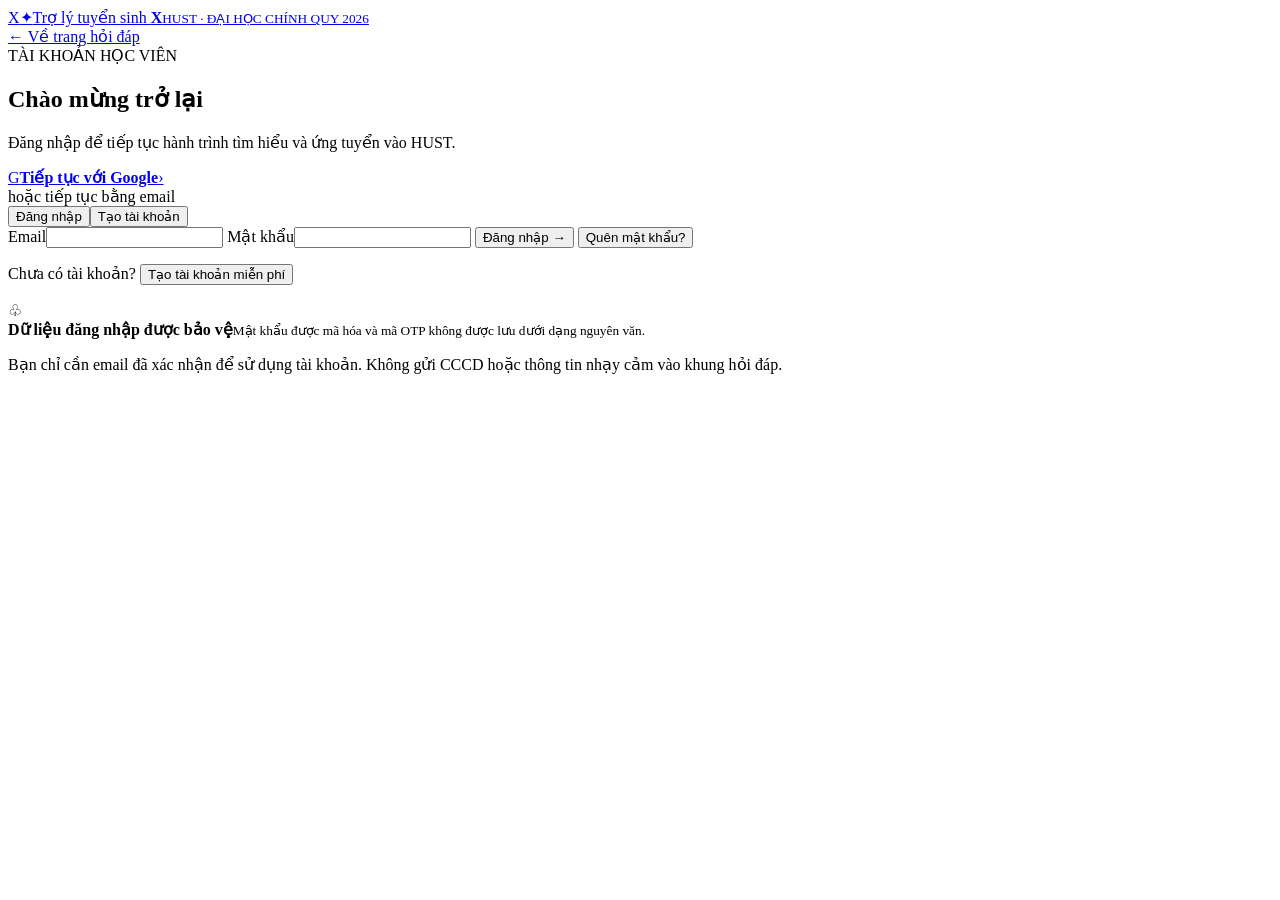
==== src/web/account.html @ c3cac543 "Prepare project for deployment" ====
<!doctype html>
<html lang="vi">
<head>
  <meta charset="utf-8">
  <meta name="viewport" content="width=device-width,initial-scale=1">
  <title>Tài khoản học viên · Trợ lý X</title>
  <link rel="stylesheet" href="/assets/style.css">
  <link rel="stylesheet" href="/assets/account.css">
  <script src="/assets/account.js" defer></script>
</head>
<body class="account-page">
  <header class="topbar">
    <a class="brand" href="/"><span class="mark">X<span>✦</span></span><span>Trợ lý tuyển sinh <b>X</b><small>HUST · ĐẠI HỌC CHÍNH QUY 2026</small></span></a>
    <nav><a class="staff-link" href="/">← Về trang hỏi đáp</a></nav>
  </header>
  <main class="account-main">
    <section class="account-card" aria-live="polite">
      <div class="eyebrow">TÀI KHOẢN HỌC VIÊN</div>
      <h1 id="auth-title">Chào mừng trở lại</h1>
      <p id="auth-subtitle" class="account-subtitle">Đăng nhập để tiếp tục hành trình tìm hiểu và ứng tuyển vào HUST.</p>
      <a id="google-login" class="google-login" href="/api/v1/auth/google/start"><span class="google-mark" aria-hidden="true">G</span><strong>Tiếp tục với Google</strong><span class="login-arrow" aria-hidden="true">›</span></a>
      <div id="account-divider" class="login-divider"><span>hoặc tiếp tục bằng email</span></div>
      <div class="account-tabs" id="auth-tabs"><button type="button" class="active" data-view="login">Đăng nhập</button><button type="button" data-view="register">Tạo tài khoản</button></div>

      <form id="login-view" class="account-form auth-view">
        <label for="login-email">Email</label><input id="login-email" type="email" autocomplete="email" required>
        <label for="login-password">Mật khẩu</label><input id="login-password" type="password" autocomplete="current-password" required>
        <button class="primary" type="submit">Đăng nhập →</button>
        <button class="text-button" id="forgot-open" type="button">Quên mật khẩu?</button>
      </form>

      <form id="register-view" class="account-form auth-view" hidden>
        <label for="register-name">Họ và tên</label><input id="register-name" autocomplete="name" maxlength="120">
        <label for="register-email">Email</label><input id="register-email" type="email" autocomplete="email" required>
        <label for="register-password">Mật khẩu <span class="field-note">tối thiểu 10 ký tự</span></label><input id="register-password" type="password" autocomplete="new-password" minlength="10" required>
        <button class="primary" type="submit">Tạo tài khoản →</button>
      </form>

      <form id="verify-view" class="account-form auth-view" hidden>
        <p class="code-note">Mã 6 số đã được gửi đến <strong id="verify-email-label"></strong>.</p>
        <label for="verify-code">Mã xác nhận</label><input id="verify-code" inputmode="numeric" pattern="[0-9]{6}" maxlength="6" autocomplete="one-time-code" required>
        <button class="primary" type="submit">Xác nhận email →</button>
        <button class="text-button" id="resend-code" type="button">Gửi lại mã</button>
      </form>

      <form id="forgot-view" class="account-form auth-view" hidden>
        <p class="code-note">Nhập email đã đăng ký để nhận mã đặt lại mật khẩu.</p>
        <label for="forgot-email">Email</label><input id="forgot-email" type="email" autocomplete="email" required>
        <button class="primary" type="submit">Gửi mã đặt lại →</button>
      </form>

      <form id="reset-view" class="account-form auth-view" hidden>
        <label for="reset-email">Email</label><input id="reset-email" type="email" autocomplete="email" required>
        <label for="reset-code">Mã đặt lại</label><input id="reset-code" inputmode="numeric" pattern="[0-9]{6}" maxlength="6" autocomplete="one-time-code" required>
        <label for="reset-password">Mật khẩu mới <span class="field-note">tối thiểu 10 ký tự</span></label><input id="reset-password" type="password" autocomplete="new-password" minlength="10" required>
        <button class="primary" type="submit">Đổi mật khẩu →</button>
      </form>

      <p id="auth-feedback" class="error-text" role="alert"></p>
      <p id="auth-switch" class="auth-switch">Chưa có tài khoản? <button id="register-link" type="button">Tạo tài khoản miễn phí</button></p>
      <div class="security-note"><span class="security-icon" aria-hidden="true">♧</span><div><strong>Dữ liệu đăng nhập được bảo vệ</strong><small>Mật khẩu được mã hóa và mã OTP không được lưu dưới dạng nguyên văn.</small></div></div>
      <p class="account-footnote">Bạn chỉ cần email đã xác nhận để sử dụng tài khoản. Không gửi CCCD hoặc thông tin nhạy cảm vào khung hỏi đáp.</p>
    </section>
  </main>
</body>
</html>
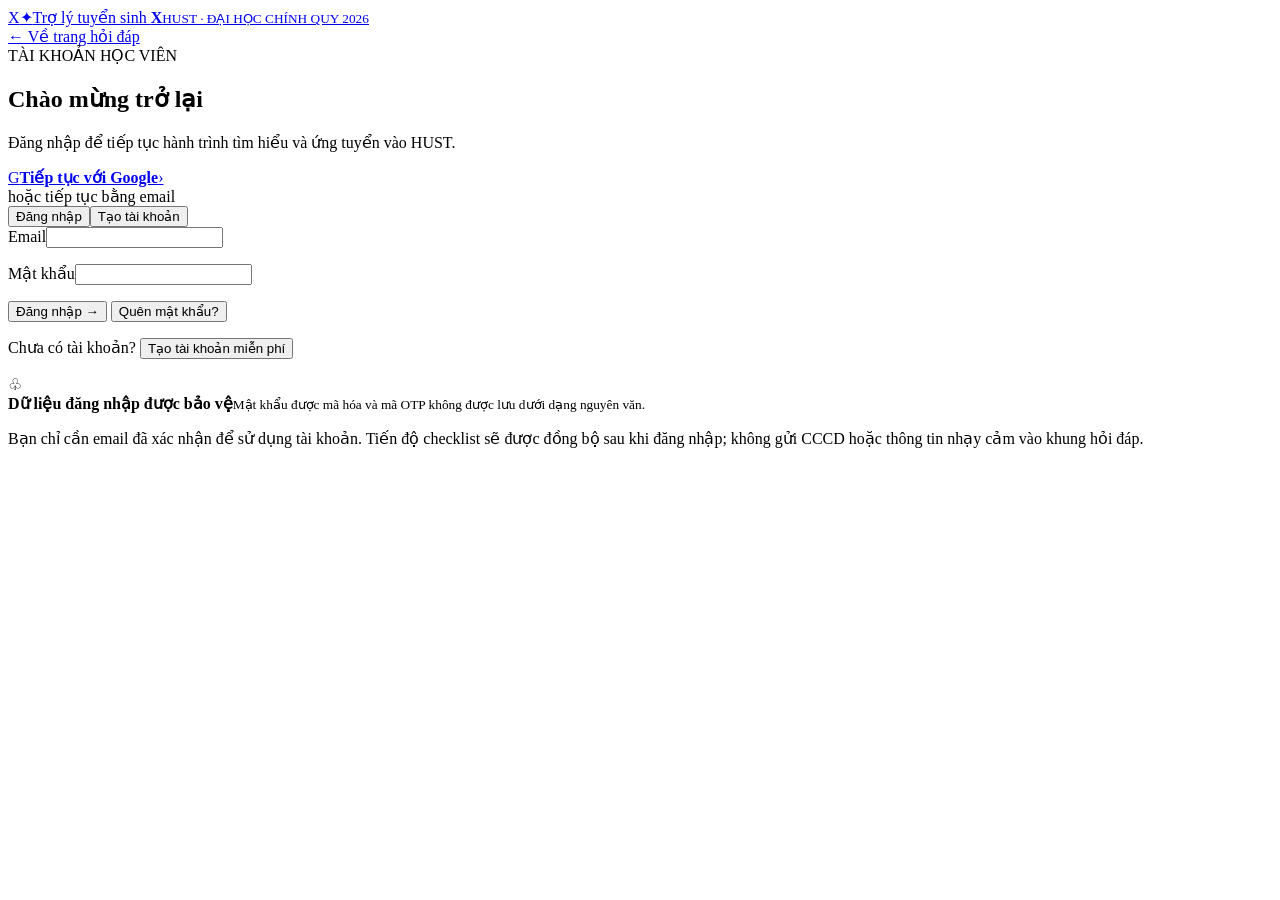
==== commit 9671d42d: "feat: harden applicant staff and admin workflows" ====
--- a/src/web/account.html
+++ b/src/web/account.html
@@ -4,14 +4,14 @@
   <meta charset="utf-8">
   <meta name="viewport" content="width=device-width,initial-scale=1">
   <title>Tài khoản học viên · Trợ lý X</title>
-  <link rel="stylesheet" href="/assets/style.css">
-  <link rel="stylesheet" href="/assets/account.css">
-  <script src="/assets/account.js" defer></script>
+  <link rel="stylesheet" href="/assets/style.css?v=20261008">
+  <link rel="stylesheet" href="/assets/account.css?v=20261008">
+  <script src="/assets/account.js?v=20261008" defer></script>
 </head>
 <body class="account-page">
   <header class="topbar">
     <a class="brand" href="/"><span class="mark">X<span>✦</span></span><span>Trợ lý tuyển sinh <b>X</b><small>HUST · ĐẠI HỌC CHÍNH QUY 2026</small></span></a>
-    <nav><a class="staff-link" href="/">← Về trang hỏi đáp</a></nav>
+    <nav aria-label="Điều hướng tài khoản"><a class="staff-link" href="/">← Về trang hỏi đáp</a></nav>
   </header>
   <main class="account-main">
     <section class="account-card" aria-live="polite">
@@ -22,44 +22,46 @@
       <div id="account-divider" class="login-divider"><span>hoặc tiếp tục bằng email</span></div>
       <div class="account-tabs" id="auth-tabs"><button type="button" class="active" data-view="login">Đăng nhập</button><button type="button" data-view="register">Tạo tài khoản</button></div>
 
-      <form id="login-view" class="account-form auth-view">
-        <label for="login-email">Email</label><input id="login-email" type="email" autocomplete="email" required>
-        <label for="login-password">Mật khẩu</label><input id="login-password" type="password" autocomplete="current-password" required>
+      <form id="login-view" class="account-form auth-view" novalidate>
+        <label for="login-email">Email</label><input id="login-email" name="email" type="email" autocomplete="email" required aria-describedby="login-email-error"><p id="login-email-error" class="field-error" role="alert"></p>
+        <label for="login-password">Mật khẩu</label><input id="login-password" name="password" type="password" autocomplete="current-password" required aria-describedby="login-password-error"><p id="login-password-error" class="field-error" role="alert"></p>
         <button class="primary" type="submit">Đăng nhập →</button>
         <button class="text-button" id="forgot-open" type="button">Quên mật khẩu?</button>
       </form>
 
-      <form id="register-view" class="account-form auth-view" hidden>
-        <label for="register-name">Họ và tên</label><input id="register-name" autocomplete="name" maxlength="120">
-        <label for="register-email">Email</label><input id="register-email" type="email" autocomplete="email" required>
-        <label for="register-password">Mật khẩu <span class="field-note">tối thiểu 10 ký tự</span></label><input id="register-password" type="password" autocomplete="new-password" minlength="10" required>
+      <form id="register-view" class="account-form auth-view" hidden novalidate>
+        <label for="register-name">Họ và tên</label><input id="register-name" name="name" autocomplete="name" maxlength="120" aria-describedby="register-name-error"><p id="register-name-error" class="field-error" role="alert"></p>
+        <label for="register-email">Email</label><input id="register-email" name="email" type="email" autocomplete="email" required aria-describedby="register-email-error"><p id="register-email-error" class="field-error" role="alert"></p>
+        <label for="register-password">Mật khẩu <span class="field-note">tối thiểu 10 ký tự</span></label><input id="register-password" name="password" type="password" autocomplete="new-password" minlength="10" required aria-describedby="register-password-error"><p id="register-password-error" class="field-error" role="alert"></p>
         <button class="primary" type="submit">Tạo tài khoản →</button>
       </form>
 
-      <form id="verify-view" class="account-form auth-view" hidden>
-        <p class="code-note">Mã 6 số đã được gửi đến <strong id="verify-email-label"></strong>.</p>
-        <label for="verify-code">Mã xác nhận</label><input id="verify-code" inputmode="numeric" pattern="[0-9]{6}" maxlength="6" autocomplete="one-time-code" required>
+      <form id="verify-view" class="account-form auth-view" hidden novalidate>
+        <p class="code-note">Mã 6 số đã được gửi đến <strong id="verify-email-label"></strong>.</p><p id="verify-otp-meta" class="otp-meta" role="status"></p>
+        <label for="verify-code">Mã xác nhận</label><input id="verify-code" name="code" inputmode="numeric" pattern="[0-9]{6}" maxlength="6" autocomplete="one-time-code" required aria-describedby="verify-code-error"><p id="verify-code-error" class="field-error" role="alert"></p>
         <button class="primary" type="submit">Xác nhận email →</button>
-        <button class="text-button" id="resend-code" type="button">Gửi lại mã</button>
+        <button class="text-button" id="resend-code" type="button" disabled>Gửi lại mã</button>
       </form>
 
-      <form id="forgot-view" class="account-form auth-view" hidden>
+      <form id="forgot-view" class="account-form auth-view" hidden novalidate>
         <p class="code-note">Nhập email đã đăng ký để nhận mã đặt lại mật khẩu.</p>
-        <label for="forgot-email">Email</label><input id="forgot-email" type="email" autocomplete="email" required>
+        <label for="forgot-email">Email</label><input id="forgot-email" name="email" type="email" autocomplete="email" required aria-describedby="forgot-email-error"><p id="forgot-email-error" class="field-error" role="alert"></p>
         <button class="primary" type="submit">Gửi mã đặt lại →</button>
       </form>
 
-      <form id="reset-view" class="account-form auth-view" hidden>
-        <label for="reset-email">Email</label><input id="reset-email" type="email" autocomplete="email" required>
-        <label for="reset-code">Mã đặt lại</label><input id="reset-code" inputmode="numeric" pattern="[0-9]{6}" maxlength="6" autocomplete="one-time-code" required>
-        <label for="reset-password">Mật khẩu mới <span class="field-note">tối thiểu 10 ký tự</span></label><input id="reset-password" type="password" autocomplete="new-password" minlength="10" required>
+      <form id="reset-view" class="account-form auth-view" hidden novalidate>
+        <p id="reset-otp-meta" class="otp-meta" role="status"></p>
+        <label for="reset-email">Email</label><input id="reset-email" name="email" type="email" autocomplete="email" required aria-describedby="reset-email-error"><p id="reset-email-error" class="field-error" role="alert"></p>
+        <label for="reset-code">Mã đặt lại</label><input id="reset-code" name="code" inputmode="numeric" pattern="[0-9]{6}" maxlength="6" autocomplete="one-time-code" required aria-describedby="reset-code-error"><p id="reset-code-error" class="field-error" role="alert"></p>
+        <label for="reset-password">Mật khẩu mới <span class="field-note">tối thiểu 10 ký tự</span></label><input id="reset-password" name="password" type="password" autocomplete="new-password" minlength="10" required aria-describedby="reset-password-error"><p id="reset-password-error" class="field-error" role="alert"></p>
         <button class="primary" type="submit">Đổi mật khẩu →</button>
+        <button class="text-button" id="resend-reset-code" type="button" disabled>Gửi lại mã</button>
       </form>
 
       <p id="auth-feedback" class="error-text" role="alert"></p>
       <p id="auth-switch" class="auth-switch">Chưa có tài khoản? <button id="register-link" type="button">Tạo tài khoản miễn phí</button></p>
       <div class="security-note"><span class="security-icon" aria-hidden="true">♧</span><div><strong>Dữ liệu đăng nhập được bảo vệ</strong><small>Mật khẩu được mã hóa và mã OTP không được lưu dưới dạng nguyên văn.</small></div></div>
-      <p class="account-footnote">Bạn chỉ cần email đã xác nhận để sử dụng tài khoản. Không gửi CCCD hoặc thông tin nhạy cảm vào khung hỏi đáp.</p>
+      <p class="account-footnote">Bạn chỉ cần email đã xác nhận để sử dụng tài khoản. Tiến độ checklist sẽ được đồng bộ sau khi đăng nhập; không gửi CCCD hoặc thông tin nhạy cảm vào khung hỏi đáp.</p>
     </section>
   </main>
 </body>
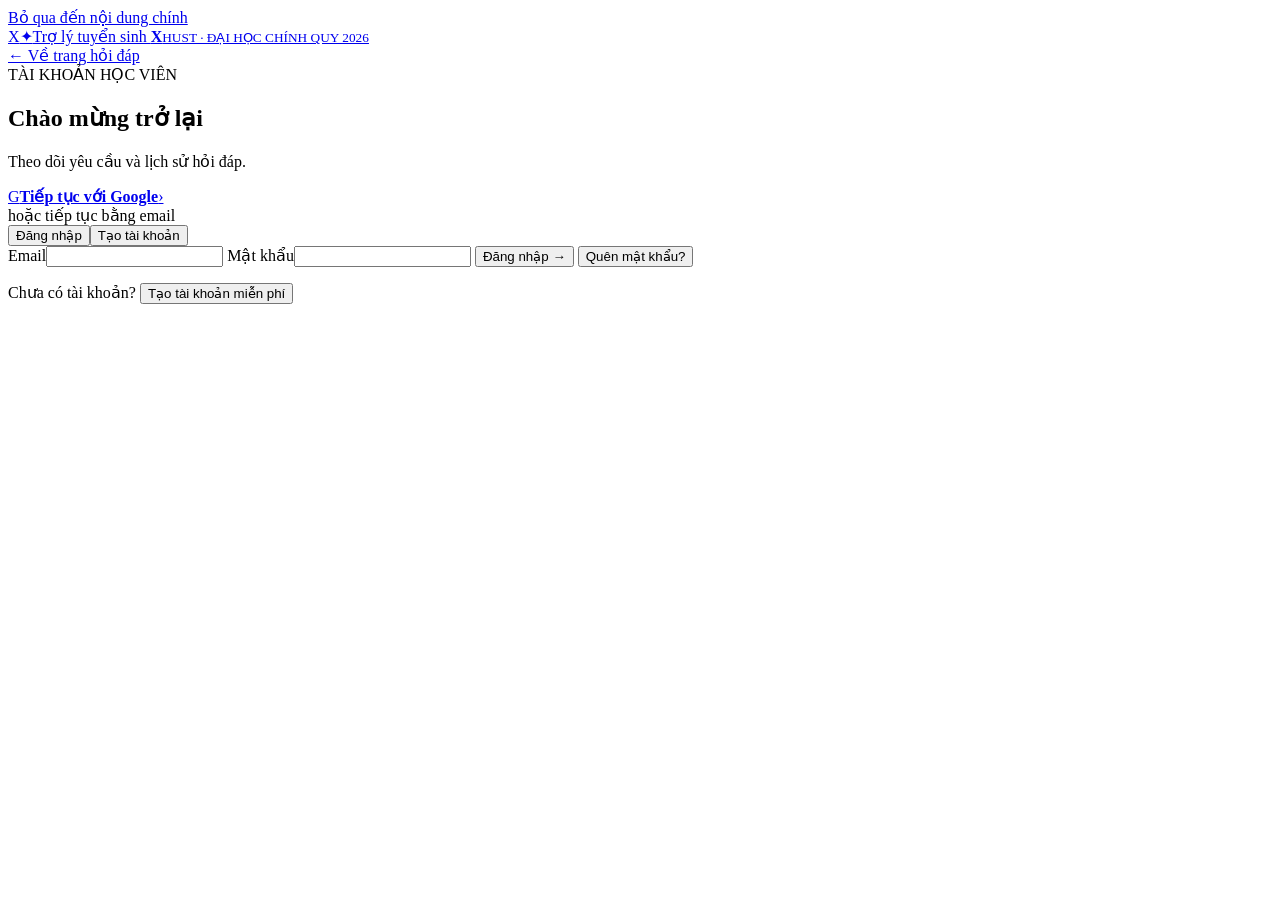
==== commit 1ed8c6f4: "Unify admissions UI across user and staff portals" ====
--- a/src/web/account.html
+++ b/src/web/account.html
@@ -3,65 +3,64 @@
 <head>
   <meta charset="utf-8">
   <meta name="viewport" content="width=device-width,initial-scale=1">
+  <meta name="theme-color" content="#ffffff">
   <title>Tài khoản học viên · Trợ lý X</title>
-  <link rel="stylesheet" href="/assets/style.css?v=20261008">
-  <link rel="stylesheet" href="/assets/account.css?v=20261008">
-  <script src="/assets/account.js?v=20261008" defer></script>
+  <link rel="stylesheet" href="/assets/style.css">
+  <link rel="stylesheet" href="/assets/account.css">
+  <link rel="stylesheet" href="/assets/refined.css?v=20261009c">
+  <script src="/assets/account.js?v=20261009c" defer></script>
 </head>
 <body class="account-page">
+  <a class="skip-link" href="#main-content">Bỏ qua đến nội dung chính</a>
   <header class="topbar">
     <a class="brand" href="/"><span class="mark">X<span>✦</span></span><span>Trợ lý tuyển sinh <b>X</b><small>HUST · ĐẠI HỌC CHÍNH QUY 2026</small></span></a>
-    <nav aria-label="Điều hướng tài khoản"><a class="staff-link" href="/">← Về trang hỏi đáp</a></nav>
+    <nav><a class="staff-link" href="/">← Về trang hỏi đáp</a></nav>
   </header>
-  <main class="account-main">
+  <main class="account-main" id="main-content">
     <section class="account-card" aria-live="polite">
       <div class="eyebrow">TÀI KHOẢN HỌC VIÊN</div>
       <h1 id="auth-title">Chào mừng trở lại</h1>
-      <p id="auth-subtitle" class="account-subtitle">Đăng nhập để tiếp tục hành trình tìm hiểu và ứng tuyển vào HUST.</p>
+      <p id="auth-subtitle" class="account-subtitle">Theo dõi yêu cầu và lịch sử hỏi đáp.</p>
       <a id="google-login" class="google-login" href="/api/v1/auth/google/start"><span class="google-mark" aria-hidden="true">G</span><strong>Tiếp tục với Google</strong><span class="login-arrow" aria-hidden="true">›</span></a>
       <div id="account-divider" class="login-divider"><span>hoặc tiếp tục bằng email</span></div>
       <div class="account-tabs" id="auth-tabs"><button type="button" class="active" data-view="login">Đăng nhập</button><button type="button" data-view="register">Tạo tài khoản</button></div>
 
-      <form id="login-view" class="account-form auth-view" novalidate>
-        <label for="login-email">Email</label><input id="login-email" name="email" type="email" autocomplete="email" required aria-describedby="login-email-error"><p id="login-email-error" class="field-error" role="alert"></p>
-        <label for="login-password">Mật khẩu</label><input id="login-password" name="password" type="password" autocomplete="current-password" required aria-describedby="login-password-error"><p id="login-password-error" class="field-error" role="alert"></p>
+      <form id="login-view" class="account-form auth-view">
+        <label for="login-email">Email</label><input id="login-email" name="email" type="email" autocomplete="email" spellcheck="false" required>
+        <label for="login-password">Mật khẩu</label><input id="login-password" name="password" type="password" autocomplete="current-password" required>
         <button class="primary" type="submit">Đăng nhập →</button>
         <button class="text-button" id="forgot-open" type="button">Quên mật khẩu?</button>
       </form>
 
-      <form id="register-view" class="account-form auth-view" hidden novalidate>
-        <label for="register-name">Họ và tên</label><input id="register-name" name="name" autocomplete="name" maxlength="120" aria-describedby="register-name-error"><p id="register-name-error" class="field-error" role="alert"></p>
-        <label for="register-email">Email</label><input id="register-email" name="email" type="email" autocomplete="email" required aria-describedby="register-email-error"><p id="register-email-error" class="field-error" role="alert"></p>
-        <label for="register-password">Mật khẩu <span class="field-note">tối thiểu 10 ký tự</span></label><input id="register-password" name="password" type="password" autocomplete="new-password" minlength="10" required aria-describedby="register-password-error"><p id="register-password-error" class="field-error" role="alert"></p>
+      <form id="register-view" class="account-form auth-view" hidden>
+        <label for="register-name">Họ và tên</label><input id="register-name" name="name" autocomplete="name" maxlength="120" required>
+        <label for="register-email">Email</label><input id="register-email" name="email" type="email" autocomplete="email" spellcheck="false" required>
+        <label for="register-password">Mật khẩu <span class="field-note">tối thiểu 10 ký tự</span></label><input id="register-password" name="password" type="password" autocomplete="new-password" minlength="10" required>
         <button class="primary" type="submit">Tạo tài khoản →</button>
       </form>
 
-      <form id="verify-view" class="account-form auth-view" hidden novalidate>
-        <p class="code-note">Mã 6 số đã được gửi đến <strong id="verify-email-label"></strong>.</p><p id="verify-otp-meta" class="otp-meta" role="status"></p>
-        <label for="verify-code">Mã xác nhận</label><input id="verify-code" name="code" inputmode="numeric" pattern="[0-9]{6}" maxlength="6" autocomplete="one-time-code" required aria-describedby="verify-code-error"><p id="verify-code-error" class="field-error" role="alert"></p>
+      <form id="verify-view" class="account-form auth-view" hidden>
+        <p class="code-note">Mã 6 số đã được gửi đến <strong id="verify-email-label"></strong>.</p>
+        <label for="verify-code">Mã xác nhận</label><input id="verify-code" name="verification_code" inputmode="numeric" pattern="[0-9]{6}" maxlength="6" autocomplete="one-time-code" required>
         <button class="primary" type="submit">Xác nhận email →</button>
-        <button class="text-button" id="resend-code" type="button" disabled>Gửi lại mã</button>
+        <button class="text-button" id="resend-code" type="button">Gửi lại mã</button>
       </form>
 
-      <form id="forgot-view" class="account-form auth-view" hidden novalidate>
+      <form id="forgot-view" class="account-form auth-view" hidden>
         <p class="code-note">Nhập email đã đăng ký để nhận mã đặt lại mật khẩu.</p>
-        <label for="forgot-email">Email</label><input id="forgot-email" name="email" type="email" autocomplete="email" required aria-describedby="forgot-email-error"><p id="forgot-email-error" class="field-error" role="alert"></p>
+        <label for="forgot-email">Email</label><input id="forgot-email" name="email" type="email" autocomplete="email" spellcheck="false" required>
         <button class="primary" type="submit">Gửi mã đặt lại →</button>
       </form>
 
-      <form id="reset-view" class="account-form auth-view" hidden novalidate>
-        <p id="reset-otp-meta" class="otp-meta" role="status"></p>
-        <label for="reset-email">Email</label><input id="reset-email" name="email" type="email" autocomplete="email" required aria-describedby="reset-email-error"><p id="reset-email-error" class="field-error" role="alert"></p>
-        <label for="reset-code">Mã đặt lại</label><input id="reset-code" name="code" inputmode="numeric" pattern="[0-9]{6}" maxlength="6" autocomplete="one-time-code" required aria-describedby="reset-code-error"><p id="reset-code-error" class="field-error" role="alert"></p>
-        <label for="reset-password">Mật khẩu mới <span class="field-note">tối thiểu 10 ký tự</span></label><input id="reset-password" name="password" type="password" autocomplete="new-password" minlength="10" required aria-describedby="reset-password-error"><p id="reset-password-error" class="field-error" role="alert"></p>
+      <form id="reset-view" class="account-form auth-view" hidden>
+        <label for="reset-email">Email</label><input id="reset-email" name="email" type="email" autocomplete="email" spellcheck="false" required>
+        <label for="reset-code">Mã đặt lại</label><input id="reset-code" name="verification_code" inputmode="numeric" pattern="[0-9]{6}" maxlength="6" autocomplete="one-time-code" required>
+        <label for="reset-password">Mật khẩu mới <span class="field-note">tối thiểu 10 ký tự</span></label><input id="reset-password" name="password" type="password" autocomplete="new-password" minlength="10" required>
         <button class="primary" type="submit">Đổi mật khẩu →</button>
-        <button class="text-button" id="resend-reset-code" type="button" disabled>Gửi lại mã</button>
       </form>
 
       <p id="auth-feedback" class="error-text" role="alert"></p>
       <p id="auth-switch" class="auth-switch">Chưa có tài khoản? <button id="register-link" type="button">Tạo tài khoản miễn phí</button></p>
-      <div class="security-note"><span class="security-icon" aria-hidden="true">♧</span><div><strong>Dữ liệu đăng nhập được bảo vệ</strong><small>Mật khẩu được mã hóa và mã OTP không được lưu dưới dạng nguyên văn.</small></div></div>
-      <p class="account-footnote">Bạn chỉ cần email đã xác nhận để sử dụng tài khoản. Tiến độ checklist sẽ được đồng bộ sau khi đăng nhập; không gửi CCCD hoặc thông tin nhạy cảm vào khung hỏi đáp.</p>
     </section>
   </main>
 </body>
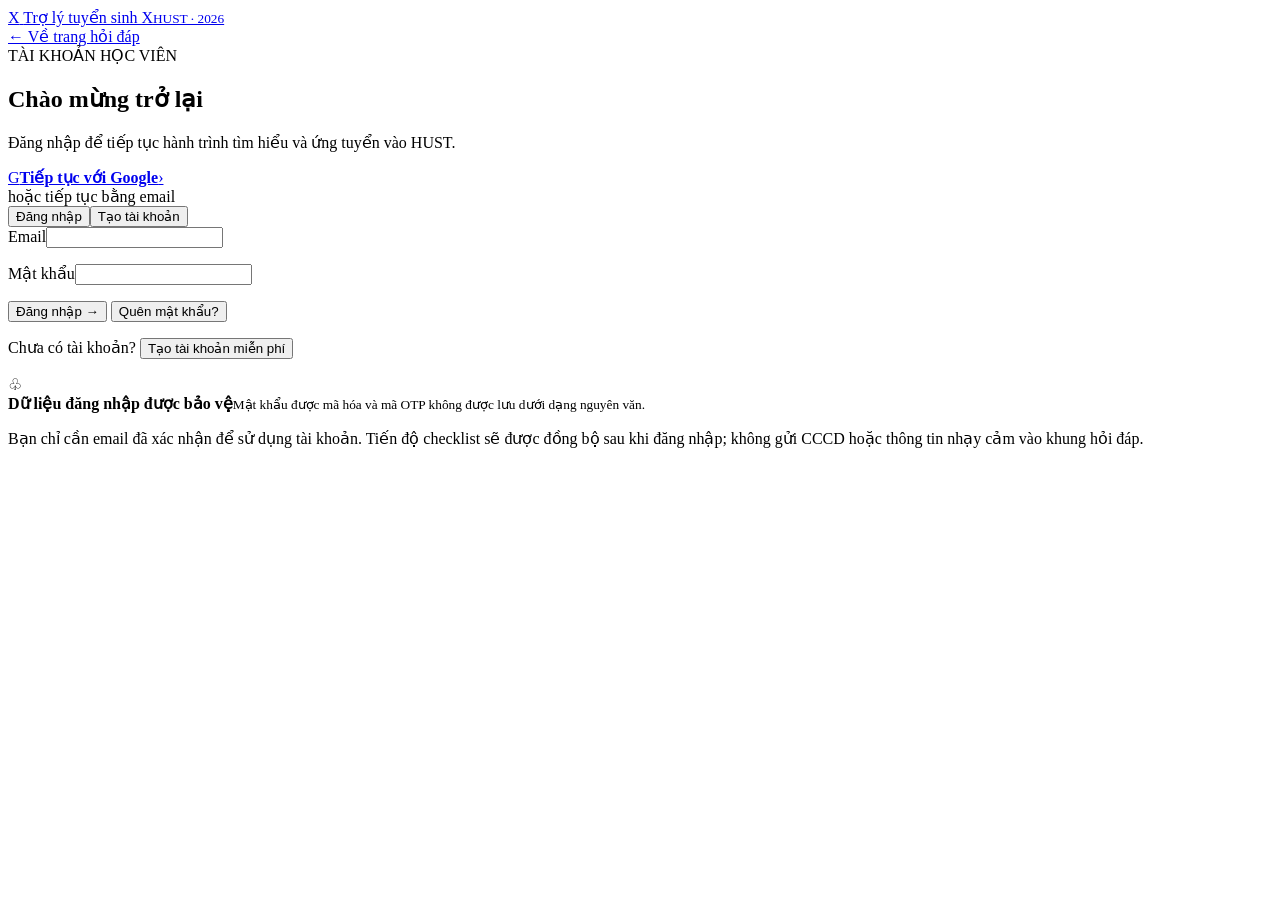
==== commit 24f6d997: "Align account login UI with admissions branding" ====
--- a/src/web/account.html
+++ b/src/web/account.html
@@ -3,64 +3,68 @@
 <head>
   <meta charset="utf-8">
   <meta name="viewport" content="width=device-width,initial-scale=1">
-  <meta name="theme-color" content="#ffffff">
   <title>Tài khoản học viên · Trợ lý X</title>
-  <link rel="stylesheet" href="/assets/style.css">
-  <link rel="stylesheet" href="/assets/account.css">
-  <link rel="stylesheet" href="/assets/refined.css?v=20261009c">
-  <script src="/assets/account.js?v=20261009c" defer></script>
+  <link rel="stylesheet" href="/assets/style.css?v=20261009-1">
+  <link rel="stylesheet" href="/assets/account.css?v=20261009-1">
+  <script src="/assets/account.js?v=20261008" defer></script>
 </head>
 <body class="account-page">
-  <a class="skip-link" href="#main-content">Bỏ qua đến nội dung chính</a>
   <header class="topbar">
-    <a class="brand" href="/"><span class="mark">X<span>✦</span></span><span>Trợ lý tuyển sinh <b>X</b><small>HUST · ĐẠI HỌC CHÍNH QUY 2026</small></span></a>
-    <nav><a class="staff-link" href="/">← Về trang hỏi đáp</a></nav>
+    <a class="brand" href="/" aria-label="Trợ lý tuyển sinh X, HUST 2026">
+      <span class="mark" aria-hidden="true">X</span>
+      <span class="brand-copy"><span>Trợ lý tuyển sinh X</span><small>HUST · 2026</small></span>
+    </a>
+    <nav aria-label="Điều hướng tài khoản"><a class="staff-link" href="/">← Về trang hỏi đáp</a></nav>
   </header>
-  <main class="account-main" id="main-content">
+  <main class="account-main">
     <section class="account-card" aria-live="polite">
       <div class="eyebrow">TÀI KHOẢN HỌC VIÊN</div>
       <h1 id="auth-title">Chào mừng trở lại</h1>
-      <p id="auth-subtitle" class="account-subtitle">Theo dõi yêu cầu và lịch sử hỏi đáp.</p>
+      <p id="auth-subtitle" class="account-subtitle">Đăng nhập để tiếp tục hành trình tìm hiểu và ứng tuyển vào HUST.</p>
       <a id="google-login" class="google-login" href="/api/v1/auth/google/start"><span class="google-mark" aria-hidden="true">G</span><strong>Tiếp tục với Google</strong><span class="login-arrow" aria-hidden="true">›</span></a>
       <div id="account-divider" class="login-divider"><span>hoặc tiếp tục bằng email</span></div>
       <div class="account-tabs" id="auth-tabs"><button type="button" class="active" data-view="login">Đăng nhập</button><button type="button" data-view="register">Tạo tài khoản</button></div>
 
-      <form id="login-view" class="account-form auth-view">
-        <label for="login-email">Email</label><input id="login-email" name="email" type="email" autocomplete="email" spellcheck="false" required>
-        <label for="login-password">Mật khẩu</label><input id="login-password" name="password" type="password" autocomplete="current-password" required>
+      <form id="login-view" class="account-form auth-view" novalidate>
+        <label for="login-email">Email</label><input id="login-email" name="email" type="email" autocomplete="email" required aria-describedby="login-email-error"><p id="login-email-error" class="field-error" role="alert"></p>
+        <label for="login-password">Mật khẩu</label><input id="login-password" name="password" type="password" autocomplete="current-password" required aria-describedby="login-password-error"><p id="login-password-error" class="field-error" role="alert"></p>
         <button class="primary" type="submit">Đăng nhập →</button>
         <button class="text-button" id="forgot-open" type="button">Quên mật khẩu?</button>
       </form>
 
-      <form id="register-view" class="account-form auth-view" hidden>
-        <label for="register-name">Họ và tên</label><input id="register-name" name="name" autocomplete="name" maxlength="120" required>
-        <label for="register-email">Email</label><input id="register-email" name="email" type="email" autocomplete="email" spellcheck="false" required>
-        <label for="register-password">Mật khẩu <span class="field-note">tối thiểu 10 ký tự</span></label><input id="register-password" name="password" type="password" autocomplete="new-password" minlength="10" required>
+      <form id="register-view" class="account-form auth-view" hidden novalidate>
+        <label for="register-name">Họ và tên</label><input id="register-name" name="name" autocomplete="name" maxlength="120" aria-describedby="register-name-error"><p id="register-name-error" class="field-error" role="alert"></p>
+        <label for="register-email">Email</label><input id="register-email" name="email" type="email" autocomplete="email" required aria-describedby="register-email-error"><p id="register-email-error" class="field-error" role="alert"></p>
+        <label for="register-password">Mật khẩu <span class="field-note">tối thiểu 10 ký tự</span></label><input id="register-password" name="password" type="password" autocomplete="new-password" minlength="10" required aria-describedby="register-password-error"><p id="register-password-error" class="field-error" role="alert"></p>
         <button class="primary" type="submit">Tạo tài khoản →</button>
       </form>
 
-      <form id="verify-view" class="account-form auth-view" hidden>
-        <p class="code-note">Mã 6 số đã được gửi đến <strong id="verify-email-label"></strong>.</p>
-        <label for="verify-code">Mã xác nhận</label><input id="verify-code" name="verification_code" inputmode="numeric" pattern="[0-9]{6}" maxlength="6" autocomplete="one-time-code" required>
+      <form id="verify-view" class="account-form auth-view" hidden novalidate>
+        <p class="code-note">Mã 6 số đã được gửi đến <strong id="verify-email-label"></strong>.</p><p id="verify-otp-meta" class="otp-meta" role="status"></p>
+        <label for="verify-code">Mã xác nhận</label><input id="verify-code" name="code" inputmode="numeric" pattern="[0-9]{6}" maxlength="6" autocomplete="one-time-code" required aria-describedby="verify-code-error"><p id="verify-code-error" class="field-error" role="alert"></p>
         <button class="primary" type="submit">Xác nhận email →</button>
-        <button class="text-button" id="resend-code" type="button">Gửi lại mã</button>
+        <button class="text-button" id="resend-code" type="button" disabled>Gửi lại mã</button>
       </form>
 
-      <form id="forgot-view" class="account-form auth-view" hidden>
+      <form id="forgot-view" class="account-form auth-view" hidden novalidate>
         <p class="code-note">Nhập email đã đăng ký để nhận mã đặt lại mật khẩu.</p>
-        <label for="forgot-email">Email</label><input id="forgot-email" name="email" type="email" autocomplete="email" spellcheck="false" required>
+        <label for="forgot-email">Email</label><input id="forgot-email" name="email" type="email" autocomplete="email" required aria-describedby="forgot-email-error"><p id="forgot-email-error" class="field-error" role="alert"></p>
         <button class="primary" type="submit">Gửi mã đặt lại →</button>
       </form>
 
-      <form id="reset-view" class="account-form auth-view" hidden>
-        <label for="reset-email">Email</label><input id="reset-email" name="email" type="email" autocomplete="email" spellcheck="false" required>
-        <label for="reset-code">Mã đặt lại</label><input id="reset-code" name="verification_code" inputmode="numeric" pattern="[0-9]{6}" maxlength="6" autocomplete="one-time-code" required>
-        <label for="reset-password">Mật khẩu mới <span class="field-note">tối thiểu 10 ký tự</span></label><input id="reset-password" name="password" type="password" autocomplete="new-password" minlength="10" required>
+      <form id="reset-view" class="account-form auth-view" hidden novalidate>
+        <p id="reset-otp-meta" class="otp-meta" role="status"></p>
+        <label for="reset-email">Email</label><input id="reset-email" name="email" type="email" autocomplete="email" required aria-describedby="reset-email-error"><p id="reset-email-error" class="field-error" role="alert"></p>
+        <label for="reset-code">Mã đặt lại</label><input id="reset-code" name="code" inputmode="numeric" pattern="[0-9]{6}" maxlength="6" autocomplete="one-time-code" required aria-describedby="reset-code-error"><p id="reset-code-error" class="field-error" role="alert"></p>
+        <label for="reset-password">Mật khẩu mới <span class="field-note">tối thiểu 10 ký tự</span></label><input id="reset-password" name="password" type="password" autocomplete="new-password" minlength="10" required aria-describedby="reset-password-error"><p id="reset-password-error" class="field-error" role="alert"></p>
         <button class="primary" type="submit">Đổi mật khẩu →</button>
+        <button class="text-button" id="resend-reset-code" type="button" disabled>Gửi lại mã</button>
       </form>
 
       <p id="auth-feedback" class="error-text" role="alert"></p>
       <p id="auth-switch" class="auth-switch">Chưa có tài khoản? <button id="register-link" type="button">Tạo tài khoản miễn phí</button></p>
+      <div class="security-note"><span class="security-icon" aria-hidden="true">♧</span><div><strong>Dữ liệu đăng nhập được bảo vệ</strong><small>Mật khẩu được mã hóa và mã OTP không được lưu dưới dạng nguyên văn.</small></div></div>
+      <p class="account-footnote">Bạn chỉ cần email đã xác nhận để sử dụng tài khoản. Tiến độ checklist sẽ được đồng bộ sau khi đăng nhập; không gửi CCCD hoặc thông tin nhạy cảm vào khung hỏi đáp.</p>
     </section>
   </main>
 </body>
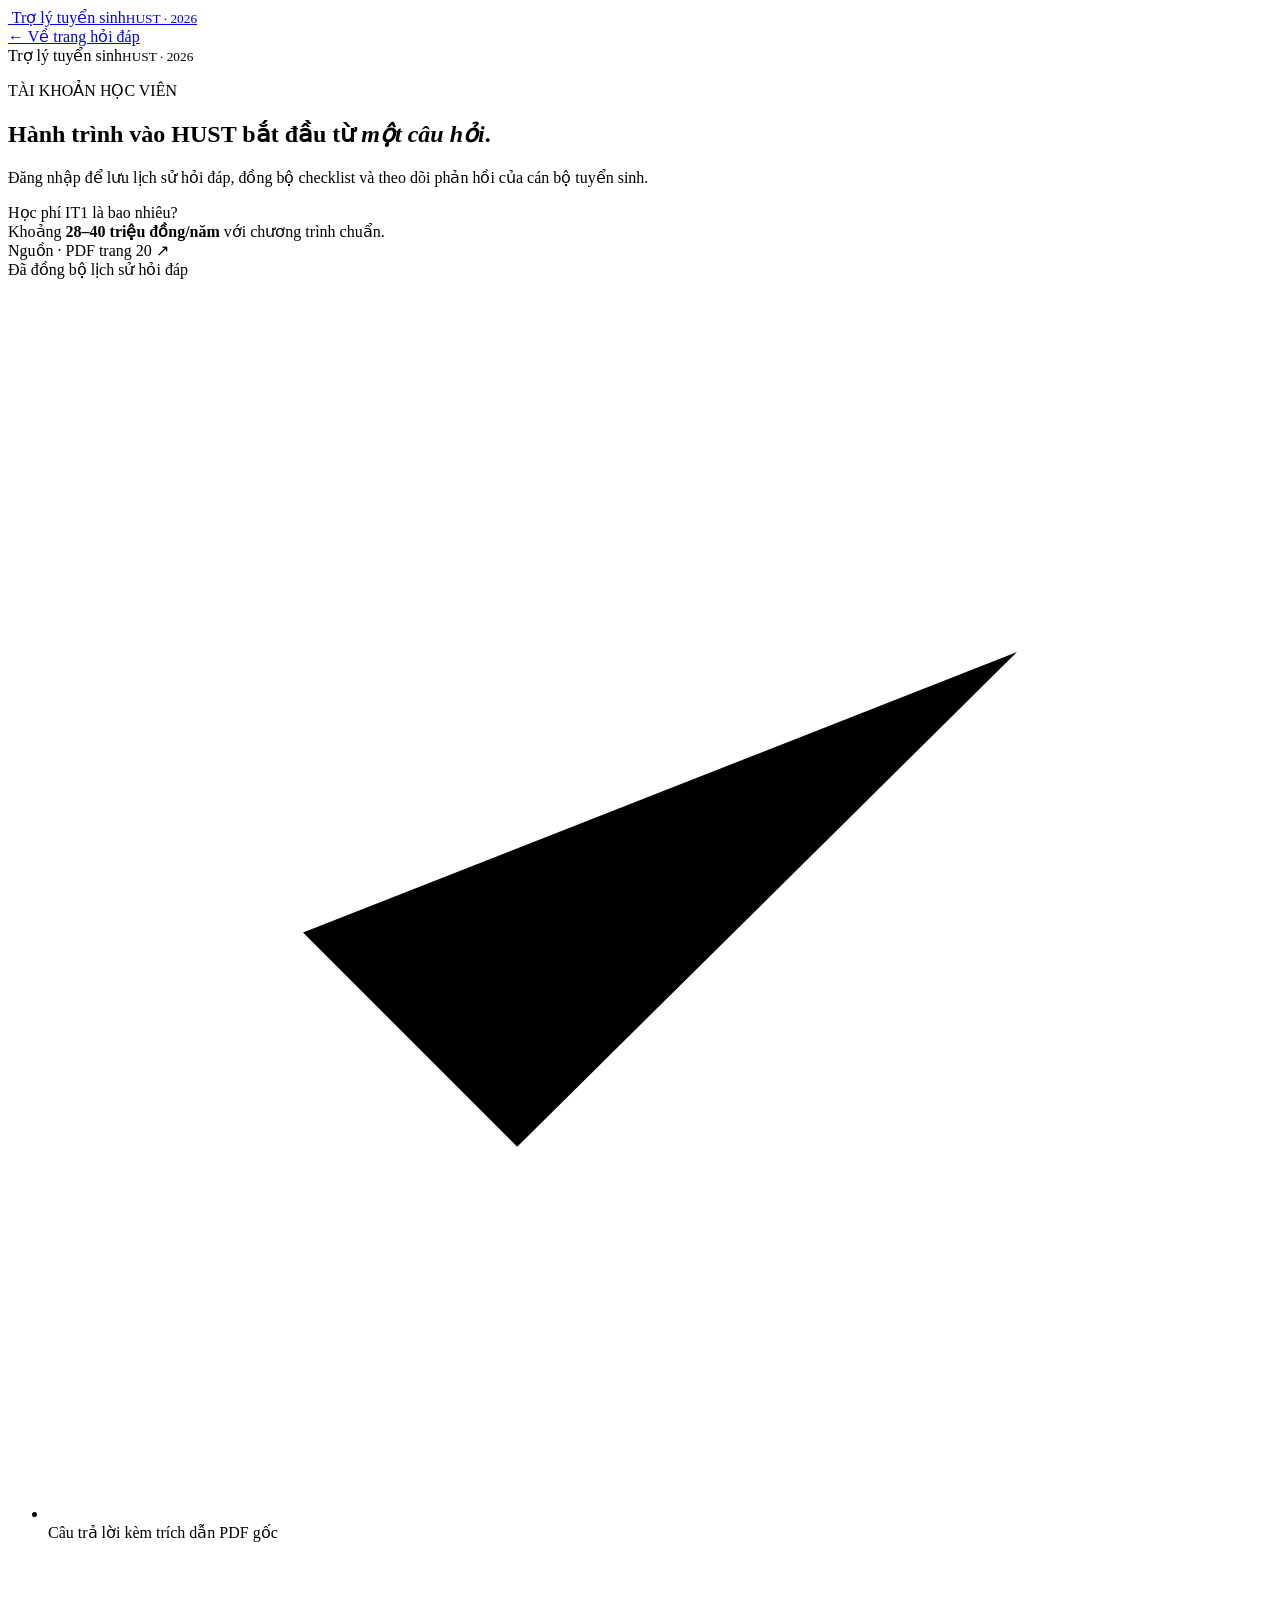
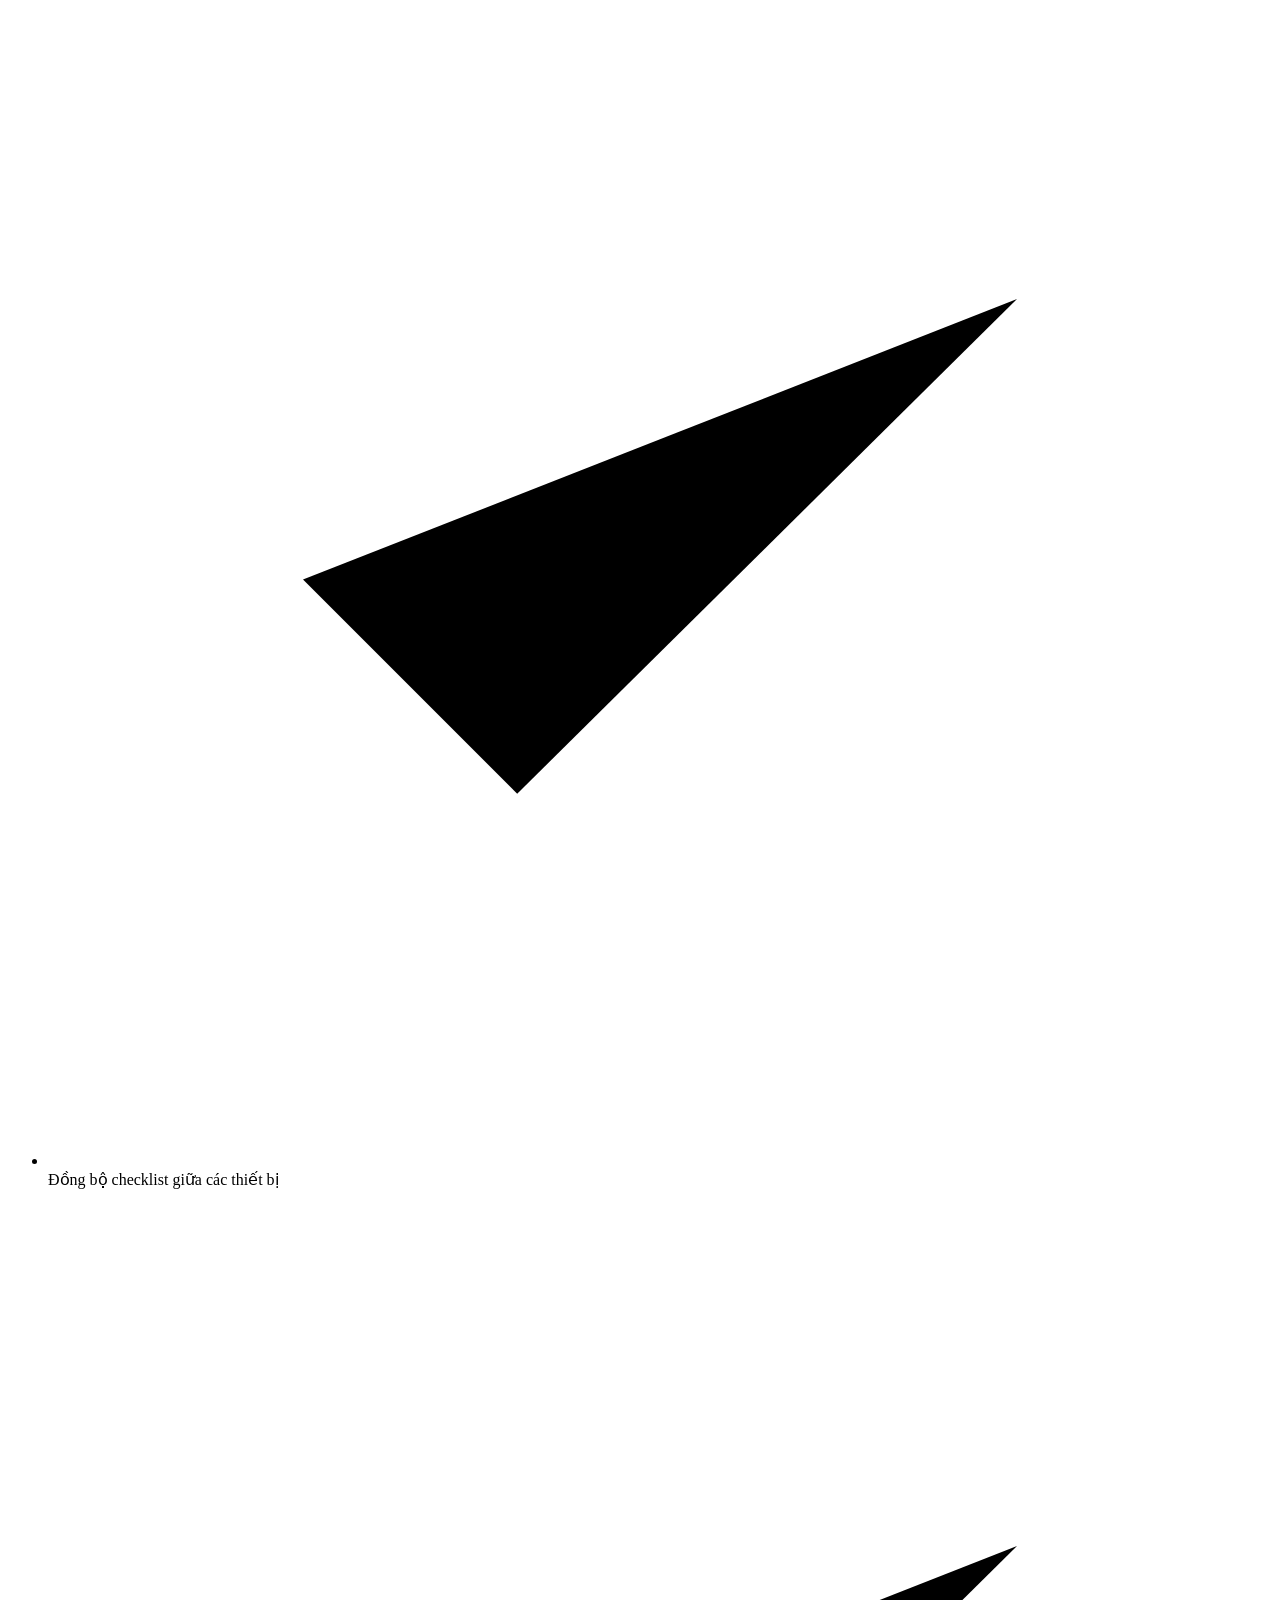
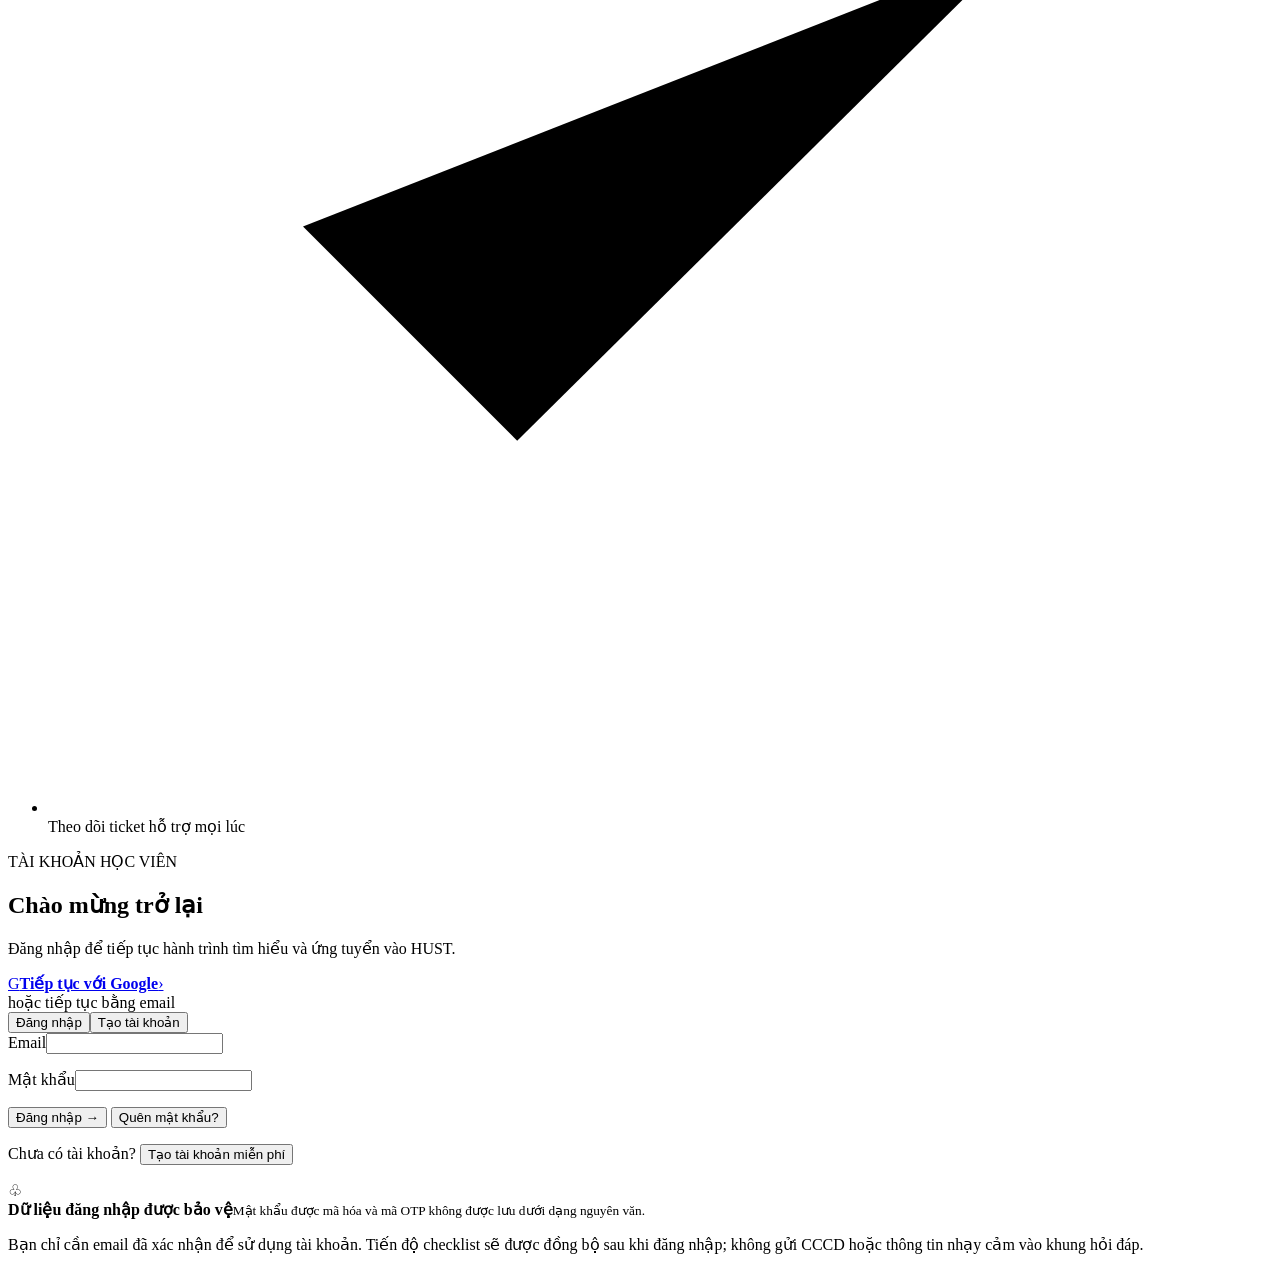
==== commit 30163db0: "UI refresh, HUST branding and AI answer feedback review - Rebrand to "Trợ lý tuyển sinh" with the HU" ====
--- a/src/web/account.html
+++ b/src/web/account.html
@@ -1,23 +1,42 @@
 <!doctype html>
 <html lang="vi">
 <head>
-  <meta charset="utf-8">
+  <meta charset="utf-8"><script src="/assets/theme.js?v=20261012-3"></script>
   <meta name="viewport" content="width=device-width,initial-scale=1">
-  <title>Tài khoản học viên · Trợ lý X</title>
-  <link rel="stylesheet" href="/assets/style.css?v=20261009-1">
-  <link rel="stylesheet" href="/assets/account.css?v=20261009-1">
-  <script src="/assets/account.js?v=20261008" defer></script>
+  <title>Tài khoản học viên · Trợ lý tuyển sinh</title>
+  <link rel="icon" href="data:,">
+  <link rel="stylesheet" href="/assets/style.css?v=20261009-2">
+  <link rel="stylesheet" href="/assets/account.css?v=20261009-1"><link rel="stylesheet" href="/assets/fonts/be-vietnam-pro.css"><link rel="stylesheet" href="/assets/login.css?v=20261012-3"><link rel="stylesheet" href="/assets/style.dark.css?v=20261012-1"><link rel="stylesheet" href="/assets/account.dark.css?v=20261012-1"><link rel="stylesheet" href="/assets/login.dark.css?v=20261012-1"><link rel="stylesheet" href="/assets/theme.css?v=20261013-3"><script src="/assets/login-fx.js?v=20261012-1" defer></script>
+  <script src="/assets/account.js?v=20261012-1" defer></script>
 </head>
-<body class="account-page">
+<body class="account-page auth-page">
   <header class="topbar">
-    <a class="brand" href="/" aria-label="Trợ lý tuyển sinh X, HUST 2026">
-      <span class="mark" aria-hidden="true">X</span>
-      <span class="brand-copy"><span>Trợ lý tuyển sinh X</span><small>HUST · 2026</small></span>
+    <a class="brand" href="/" aria-label="Trợ lý tuyển sinh, HUST 2026">
+      <span class="mark" aria-hidden="true"><img class="brand-logo" src="/assets/hust-logo.png" alt=""></span>
+      <span class="brand-copy"><span>Trợ lý tuyển sinh</span><small>HUST · 2026</small></span>
     </a>
     <nav aria-label="Điều hướng tài khoản"><a class="staff-link" href="/">← Về trang hỏi đáp</a></nav>
   </header>
   <main class="account-main">
-    <section class="account-card" aria-live="polite">
+    <aside class="auth-hero" aria-hidden="true">
+      <div class="auth-orbs"><span></span><span></span><span></span></div>
+      <div class="auth-hero-inner">
+        <div class="auth-hero-brand"><span class="auth-hero-mark"><img class="brand-logo" src="/assets/hust-logo.png" alt=""></span><span>Trợ lý tuyển sinh<small>HUST · 2026</small></span></div>
+        <div class="auth-hero-copy">
+          <p class="auth-hero-kicker">TÀI KHOẢN HỌC VIÊN</p>
+          <h2 class="auth-hero-title">Hành trình vào HUST bắt đầu từ <em>một câu hỏi</em>.</h2>
+          <p class="auth-hero-lead">Đăng nhập để lưu lịch sử hỏi đáp, đồng bộ checklist và theo dõi phản hồi của cán bộ tuyển sinh.</p>
+        </div>
+        <div class="auth-showcase" data-depth="1"><div class="auth-glass auth-chat">
+            <div class="auth-bubble auth-bubble-user" data-rotate-q>Học phí IT1 là bao nhiêu?</div>
+            <div class="auth-bubble auth-bubble-bot"><span class="auth-bot-avatar"><img class="brand-logo" src="/assets/hust-logo.png" alt=""></span><span data-rotate-a>Khoảng <b>28–40 triệu đồng/năm</b> với chương trình chuẩn.</span></div>
+            <div class="auth-source" data-rotate-s>Nguồn · PDF trang 20 ↗</div>
+          </div>
+          <div class="auth-glass auth-float-chip" data-depth="2"><span class="auth-dot"></span>Đã đồng bộ lịch sử hỏi đáp</div></div>
+        <ul class="auth-hero-features"><li><svg viewBox="0 0 24 24" aria-hidden="true"><path d="m5 12.5 4.2 4.2L19 7"/></svg><span>Câu trả lời kèm trích dẫn PDF gốc</span></li><li><svg viewBox="0 0 24 24" aria-hidden="true"><path d="m5 12.5 4.2 4.2L19 7"/></svg><span>Đồng bộ checklist giữa các thiết bị</span></li><li><svg viewBox="0 0 24 24" aria-hidden="true"><path d="m5 12.5 4.2 4.2L19 7"/></svg><span>Theo dõi ticket hỗ trợ mọi lúc</span></li></ul>
+      </div>
+    </aside>
+        <section class="account-card" aria-live="polite">
       <div class="eyebrow">TÀI KHOẢN HỌC VIÊN</div>
       <h1 id="auth-title">Chào mừng trở lại</h1>
       <p id="auth-subtitle" class="account-subtitle">Đăng nhập để tiếp tục hành trình tìm hiểu và ứng tuyển vào HUST.</p>
